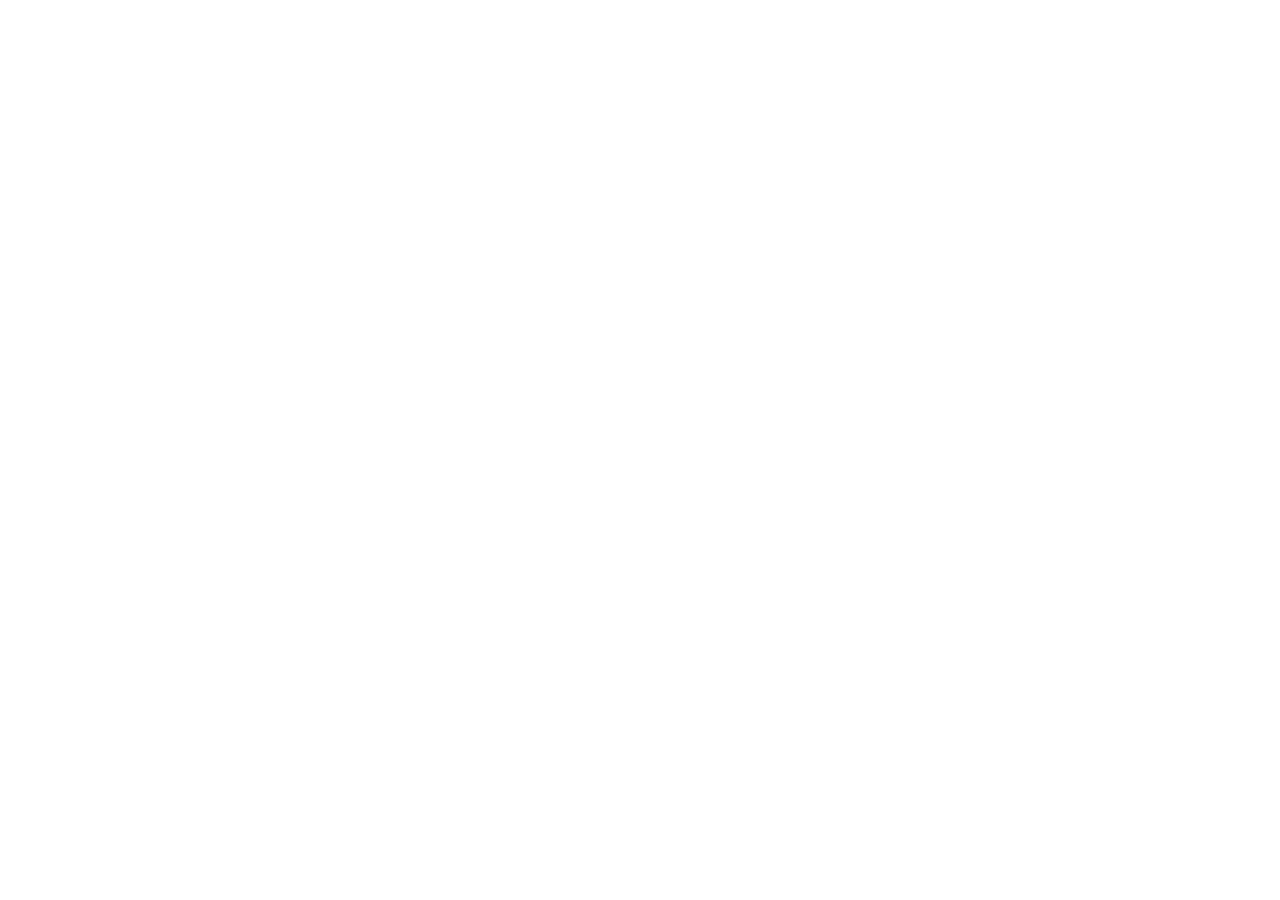
==== callback/index.html @ 84500aca "Add OAuth callback page redirecting to local Selune app." ====
<!DOCTYPE html>
<html lang="fr">
<head>
  <meta charset="UTF-8">
  <meta name="viewport" content="width=device-width, initial-scale=1">
  <title>Callback</title>
  <script>
    location.replace('http://localhost:8765/callback' + location.search);
  </script>
</head>
<body></body>
</html>
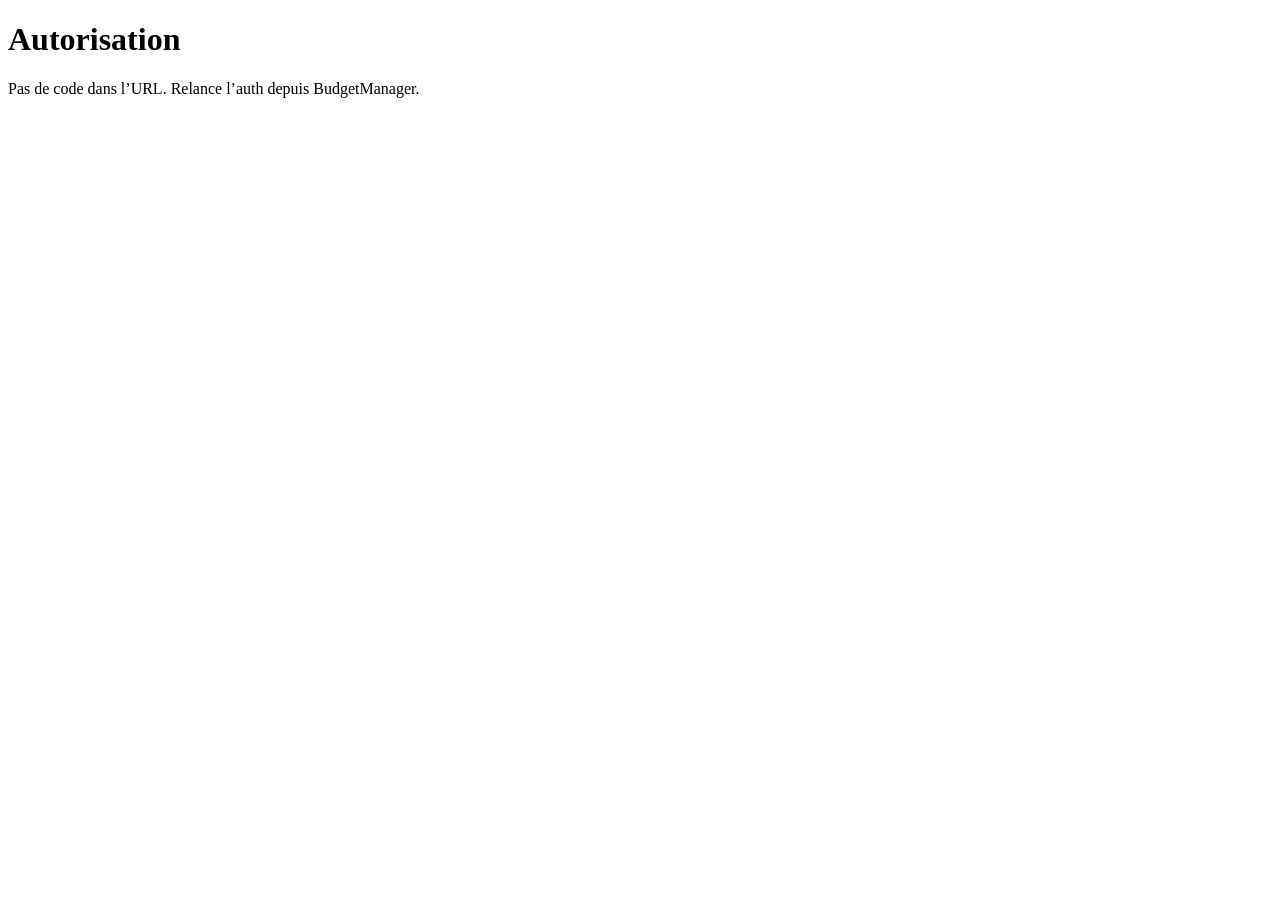
==== commit 79f193f7: "Improve OAuth callback with visible code fallback for BudgetManager." ====
--- a/callback/index.html
+++ b/callback/index.html
@@ -1,12 +1,23 @@
 <!DOCTYPE html>
 <html lang="fr">
-<head>
-  <meta charset="UTF-8">
-  <meta name="viewport" content="width=device-width, initial-scale=1">
-  <title>Callback</title>
+<head><meta charset="utf-8"/><title>BudgetManager — callback</title></head>
+<body>
+  <h1>Autorisation</h1>
+  <p id="msg">En attente du code…</p>
+  <pre id="code"></pre>
   <script>
-    location.replace('http://localhost:8765/callback' + location.search);
+    const params = new URLSearchParams(location.search);
+    const code = params.get('code');
+    if (code) {
+      document.getElementById('code').textContent = code;
+      document.getElementById('msg').textContent =
+        'Code reçu — redirection locale… (sinon copie-colle dans BudgetManager)';
+      // Auto si l'app écoute :
+      location.replace('http://localhost:8765/callback' + location.search);
+    } else {
+      document.getElementById('msg').textContent =
+        'Pas de code dans l’URL. Relance l’auth depuis BudgetManager.';
+    }
   </script>
-</head>
-<body></body>
-</html>
+</body>
+</html>
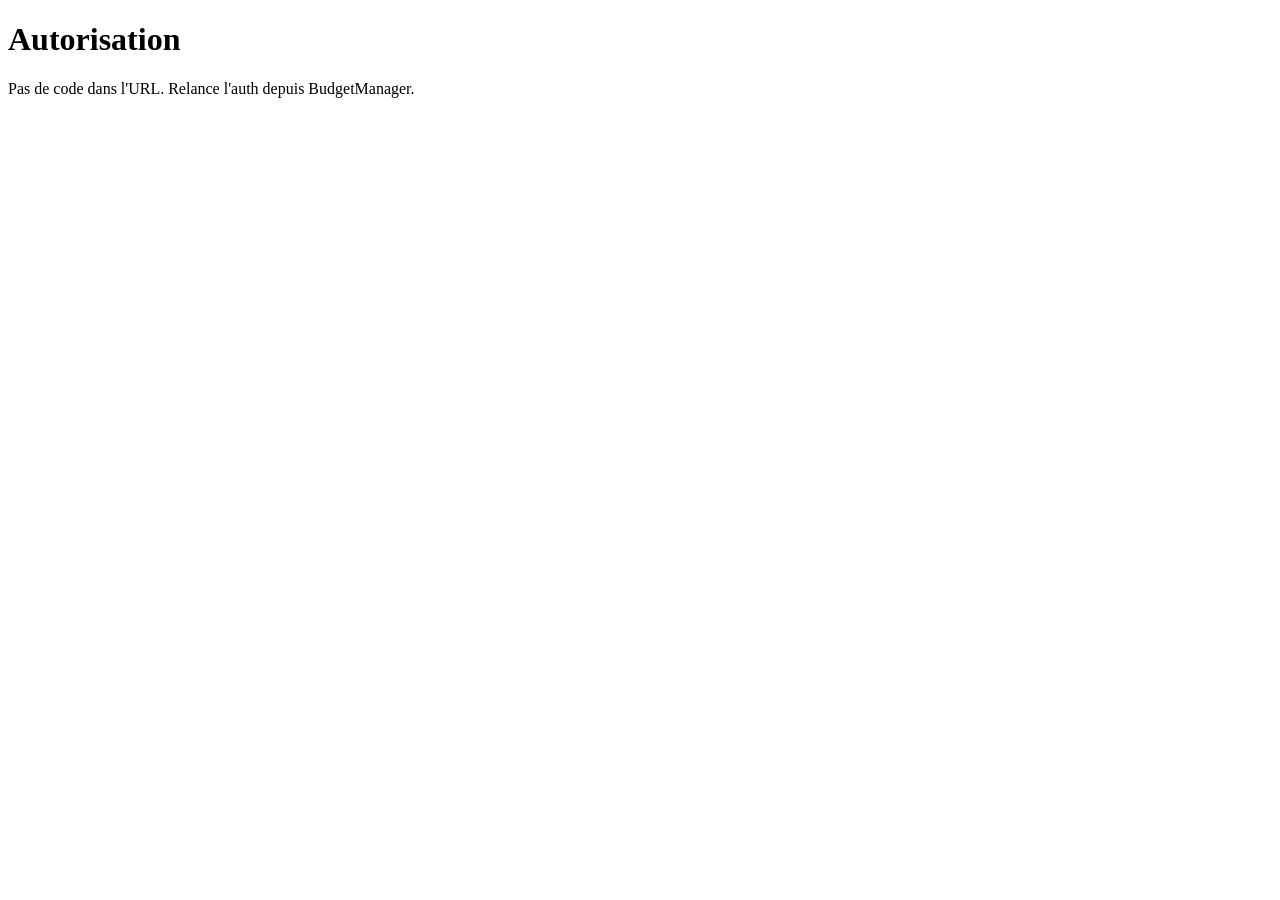
==== commit 5de724dc: "Fix JS string quotes in OAuth callback page." ====
--- a/callback/index.html
+++ b/callback/index.html
@@ -11,13 +11,11 @@
     if (code) {
       document.getElementById('code').textContent = code;
       document.getElementById('msg').textContent =
-        'Code reçu — redirection locale… (sinon copie-colle dans BudgetManager)';
-      // Auto si l'app écoute :
+        "Code reçu — redirection locale… (sinon copie-colle dans BudgetManager)";
       location.replace('http://localhost:8765/callback' + location.search);
     } else {
       document.getElementById('msg').textContent =
-        'Pas de code dans l’URL. Relance l’auth depuis BudgetManager.';
+        "Pas de code dans l'URL. Relance l'auth depuis BudgetManager.";
     }
-  </script>
-</body>
+  </script></body>
 </html>
